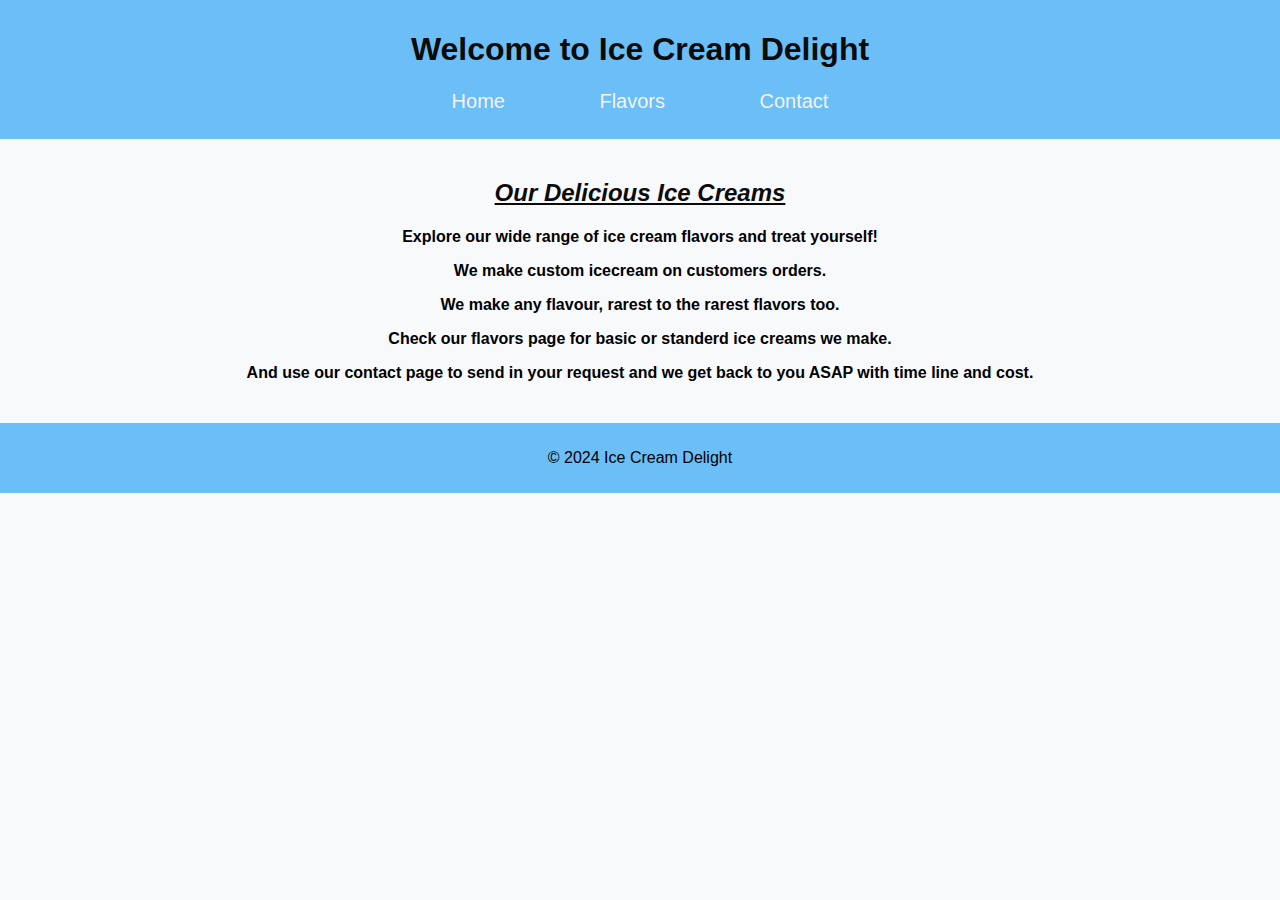
==== index.html @ 0b3bf2c7 "Add files via upload" ====
<!DOCTYPE html>
<html lang="en">
<head>
    <meta charset="UTF-8">
    <meta name="viewport" content="width=device-width, initial-scale=1.0">
    <title>Ice Cream Delight</title>
    <link rel="stylesheet" href="styles.css">
</head>
<body>
    <header>
        <h1>Welcome to Ice Cream Delight</h1>
        <nav>
            <ul>
                
                <li><a href="index.html">Home</a></li>
                <li><a href="flavors.html">Flavors</a></li>
                <li><a href="contact.html">Contact</a></li>
            </ul>
        </nav>
    </header>
    <main>
        <h2><b><i><u>Our Delicious Ice Creams</u></b></i></h2>
        <p><h4>Explore our wide range of ice cream flavors and treat yourself!<br></p>
          <p> We make custom icecream on customers orders.<br></p>
            <p>We make any flavour, rarest to the rarest flavors too. <br></p>
                <p>Check our flavors page for basic or standerd ice creams we make. <br></p>
                    <p>And use our contact page to send in your request and we get back to you ASAP with time line and cost. </h4>

        </p>
    </main>
    <footer>
        <p>&copy; 2024 Ice Cream Delight</p>
    </footer>
</body>
</html>
---- styles.css ----
body {
    text-align: center;
    font-family: Arial, sans-serif;
    margin: 0;
    padding: 0;
    background-color: #f8f9fa;
}

header {
    background-color: #6bbef6;
    padding: 10px;
    text-align: center;
}

nav ul {
    list-style-type: none;
    text-decoration-color: #0b0b0b;
    padding: 1  0;
}

nav ul li {
    display: inline;
    margin: 5px;
}

nav ul li a {       
    text-decoration: none;
    font-size: 20px;
    color:#0b0b0b;
    text-decoration-color:#0b0b0b;
    text-align: right;
    padding: 40px;
    color: #f5f2f2;
}

ul {
    text-align: center;
    padding: 0; 
    list-style-position: inside;
}   

ul li {
    
    margin: 0 15px; /* Space between flavors */
}

h1, h2 {
    color: #0b0b0b;
}

main {
    padding: 20px;
}

form {
    background-color: #fff;
    width: 40%;
    padding: 50px;
    border-radius: 5px;
    box-shadow: 0 0 10px rgba(0, 0, 0, 0.1);
    margin: 0 auto;
}

label {
    display: block;
    margin: 10px 0 5px;
}

input, textarea {
    width: 100%;
    padding: 10px;
    margin-bottom: 15px;
    border: 1px solid #111111;
    border-radius: 5px;
}

button {
    background-color: #ffcc00;
    border: none;
    padding: 10px 15px;
    border-radius: 5px;
    cursor: pointer;
    font-size: 16px;
}

button:hover {
    background-color: #e6b800;
}

footer {
    text-align: center;
    padding: 10px 0;
    background-color: #6bbef6;
}
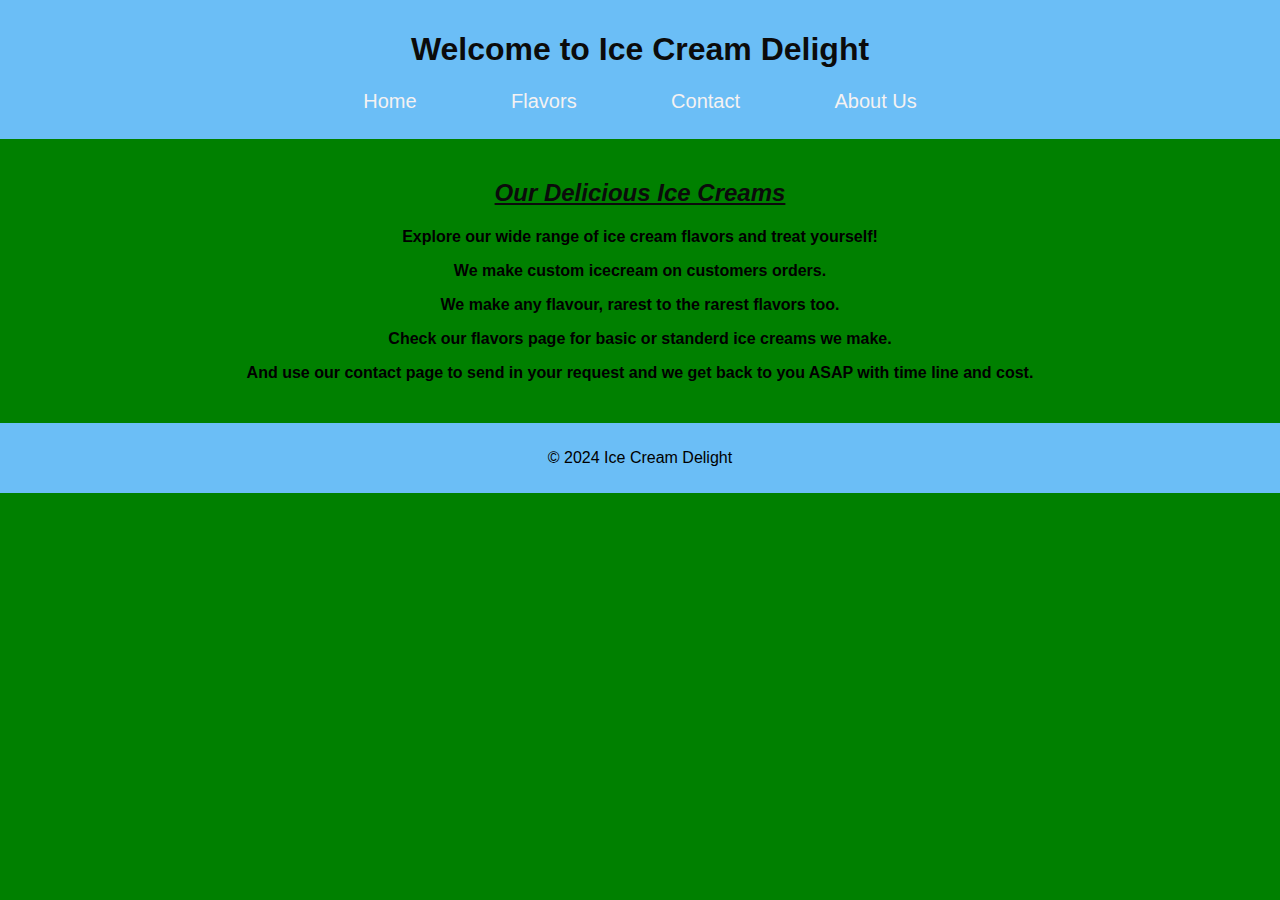
==== commit 80499466: "Update index.html" ====
--- a/index.html
+++ b/index.html
@@ -15,6 +15,7 @@
                 <li><a href="index.html">Home</a></li>
                 <li><a href="flavors.html">Flavors</a></li>
                 <li><a href="contact.html">Contact</a></li>
+                <li><a href="aboutus.html">About Us</a></li>
             </ul>
         </nav>
     </header>
--- a/styles.css
+++ b/styles.css
@@ -3,7 +3,7 @@
     font-family: Arial, sans-serif;
     margin: 0;
     padding: 0;
-    background-color: #f8f9fa;
+    background-color: green;
 }
 
 header {
